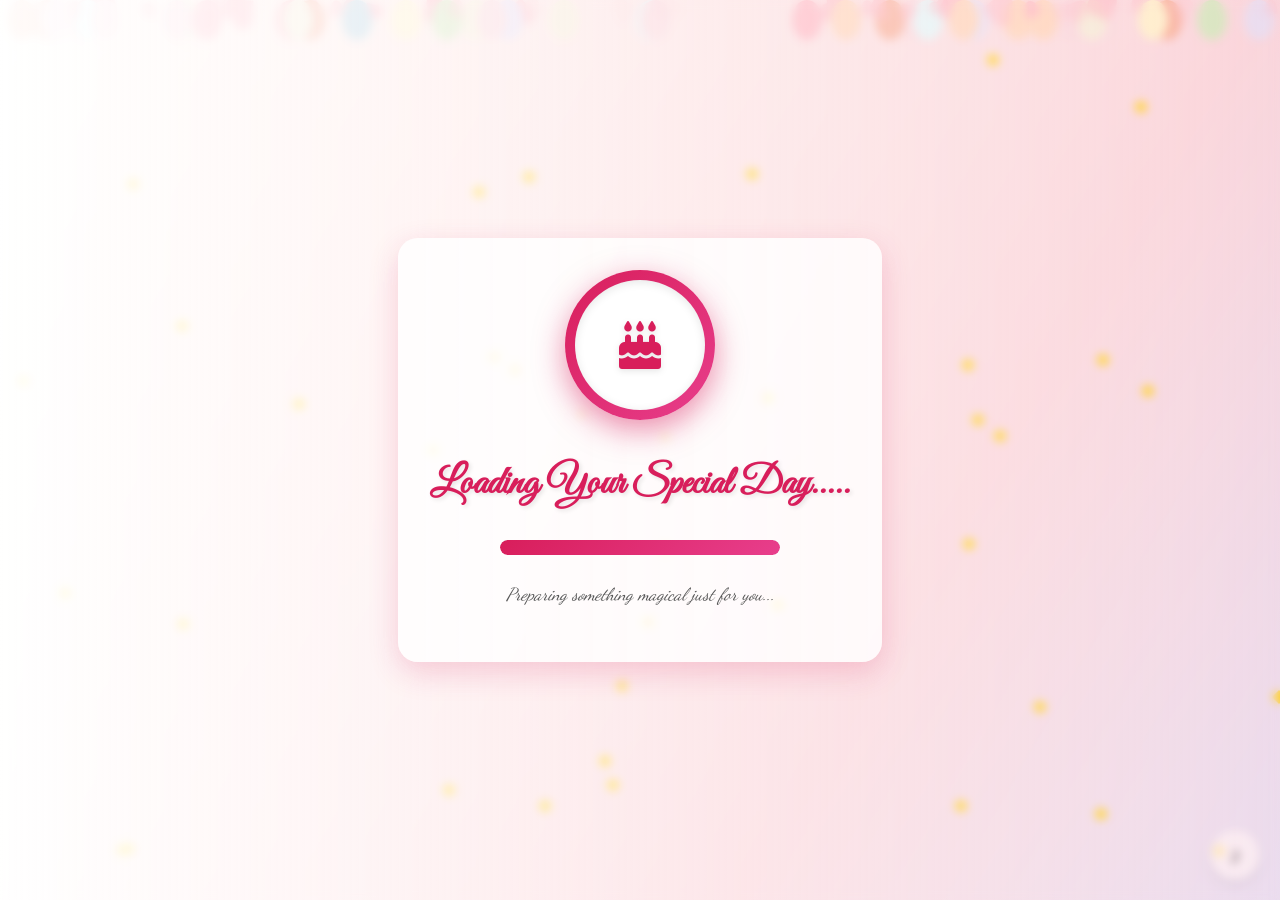
==== birthday-page/index.html @ 812d2c86 "first commit" ====
<!DOCTYPE html>
<html lang="en">
  <head>
    <meta charset="UTF-8" />
    <meta name="viewport" content="width=device-width, initial-scale=1.0" />
    <title>Happy Birthday, My Dear Friend!</title>
    <link rel="stylesheet" href="styles.css" />
    <link rel="preconnect" href="https://fonts.googleapis.com" />
    <link rel="preconnect" href="https://fonts.gstatic.com" crossorigin />
    <link
      href="https://fonts.googleapis.com/css2?family=Dancing+Script:wght@400;700&family=Poppins:wght@300;400;500&family=Great+Vibes&family=Pacifico&family=Comic+Neue:wght@400;700&display=swap"
      rel="stylesheet"
    />
    <link
      href="https://cdnjs.cloudflare.com/ajax/libs/font-awesome/6.4.0/css/all.min.css"
      rel="stylesheet"
    />
  </head>

  <body>
    <!-- Welcome Loading Screen -->
    <div id="loading-screen">
      <div class="loading-content">
        <div class="birthday-badge pulse-animation">
          <div class="inner-circle">
            <i class="fas fa-birthday-cake"></i>
          </div>
        </div>
        <h2 class="loading-title">Loading Your Special Day.....</h2>
        <div class="loading-bar-container">
          <div class="loading-bar"></div>
        </div>
        <p class="loading-message">Preparing something magical just for you...</p>
      </div>
    </div>

    <div class="floating-hearts" id="floating-elements"></div>

    <div class="btn-sound" id="audio-toggle">♪</div>
    <audio id="background-music" loop>
      <source
        src="/assests/BirthdaySong.mp3"
        type="audio/mp3"
      />
    </audio>

    <div class="container">
      <section class="section" id="section-1">

        <p class="typewriter-text" id="typewriter">Play the music to enjoy it.</p>

        <h1>Hello, Beautiful</h1>
        <p class="cute-text">Happy Birthday to you! 🎂</p>
        <p>
          Today is your <span class="love-text">special day</span>, and I wanted
          to create something as wonderful as you are.
        </p>
        <p class="cute-text">
          Are you ready for a magical birthday journey filled with love? 💕
        </p>
        <div class="ribbon-text">You make my heart smile every day! 🥰</div>
        <p class="cute-text">Let's celebrate you! 🎉</p>
        
        <button class="btn next-btn" data-next="section-2" onclick="setupAudio()">
          Let's Begin ✨
        </button>        

        <div style="margin-top: 20px; display: flex; justify-content: center">
          <button class="floating-heart-btn" id="add-heart">❤️</button>
          <button class="floating-heart-btn" id="add-star">⭐</button>
          <button class="floating-heart-btn" id="add-sparkle">✨</button>
          <button class="floating-heart-btn" id="add-kiss">😘</button>
          <button class="floating-heart-btn" id="add-cake">🎂</button>
        </div>
        <p>Click Emoji's to See Effects</p>
      </section>

      <!-- Message Section -->
      <section class="section" id="section-2">
        <h2>A Message For You</h2>
        <p class="typewriter-text" id="typewriter">
          Things I always wanted to say..💌
        </p>
        <p>
          Every moment with you fills my heart with
          <span class="love-text">joy and gratitude</span>.
        </p>
        <p>
          As you celebrate another year of your amazing life, I wanted to remind
          you just how <span class="cute-text">special and wonderful</span> you
          are.
        </p>

        <div class="love-letter">
          <div class="love-letter-content">
            <h3>My Dearest Madam,</h3>
            <p>
              On your birthday, I want you to know that you light up my world in
              ways I never thought possible. Your smile makes my heart skip a
              beat, and your laugh is the sweetest melody I've ever heard.
            </p>
            <p>
              You are my sunshine on cloudy days, my comfort in difficult times,
              and my greatest joy always. Thank you for being the amazing person
              you are.
            </p>
            <!-- Added more heartfelt content -->
            <p>
              Every day with you feels like a gift that I unwrap with excitement and cherish forever.
              Your kindness, your strength, and your beautiful soul make me fall deeper in love each passing day.
            </p>
            <div class="love-letter-signature">Forever Yours ❤️</div>
          </div>
        </div>
        
        <!-- New feature: Interactive love hearts -->
        <!-- <div class="interactive-hearts">
          <p>Click to grow our love!</p>
          <div class="heart-meter-container">
            <div class="heart-meter" id="heart-meter"></div>
          </div>
          <div class="heart-button" id="heart-button">❤️</div>
          <p id="heart-message">Our love is growing...</p>
        </div> -->

        <button class="btn next-btn" data-next="section-3">
          Continue ❤️
        </button>
      </section>

      <!-- Memory Section -->
      <section class="section" id="section-3">
        <div class="ribbon-text">Possible Journey Together 💞</div>
        <h2>Dreams To Come</h2>
        <p>
          Here are some of our beautiful moments that I will
          <span class="love-text">cherish when they happen</span>...
        </p>

        <div class="memory-slideshow" id="memory-slideshow">
          <div class="memory-slide active">
            <p>That magical first date when I will know how much you are special 💘</p>
          </div>
          <div class="memory-slide">
            <p>When we will travel to our dream destination together 🌍</p>
          </div>
          <div class="memory-slide">
            <p>We will dance under the starlit sky, holding each other close 💫</p>
          </div>
          <div class="memory-slide">
            <p>Our cozy rainy days we will spend cuddled up watching movies 🌧️</p>
          </div>
          <div class="memory-slide">
            <p>The way your eyes will sparkle when we watch the stars together ✨</p>
          </div>
        </div>

        <div class="photo-gallery">
          <div class="photo-frame">
            <div class="photo-placeholder">
              <img src="/assests/Pic.jpg" />
            </div>
          </div>
          <div class="photo-frame">
            <div class="photo-placeholder">
              <img src="/assests/Pic1.jpg" />
            </div>
          </div>
          <div class="photo-frame">
            <div class="photo-placeholder">
              <img src="/assests/Pic2.jpg" />
            </div>
          </div>
          <div class="photo-frame">
            <div class="photo-placeholder">
              <img src="/assests/Pic3.jpg" />
            </div>
          </div>
          <div class="photo-frame">
            <div class="photo-placeholder">
              <img src="/assests/Pic4.jpg" />
            </div>
          </div>
          <div class="photo-frame">
            <div class="photo-placeholder">
              <img src="/assests/Pic5.jpg" />
            </div>
          </div>
        </div>

        <p>
          So many beautiful memories will be created, with
          <span class="cute-text">countless more wonderful moments</span> yet to
          come...
        </p>
        
        <button class="btn next-btn" data-next="section-4">Next Page →</button>
      </section>

      <!-- Birthday Section -->
      <section class="section" id="section-4">
        <div class="confetti-container" id="confetti-container"></div>
        <h1>Happy Birthday!</h1>

        <div class="cake-container">
          <div class="flame" id="flame"></div>
          <div class="candle" id="candle"></div>
          <div class="cake-top" id="cake-top"></div>
          <div class="cake" id="cake"></div>
          <div class="frosting" id="frosting"></div>
          <div class="frosting1" id="frosting1"></div>
          <div class="frosting2" id="frosting2"></div>
          <button class="make-wish-btn" id="make-wish">Make a wish & blow!</button>
        </div>

        <p>
          Today is all about celebrating the
          <span class="love-text">amazing, wonderful, incredible person</span>
          you are.
        </p>
        <p>
          Your smile, your laugh, your heart - everything about you makes this
          world a better place.
        </p>
        <p class="cute-text">
          You deserve all the happiness in the universe and beyond! 🌟
        </p>

        <div class="balloon-game">
          <div class="game-balloon" style="background-color: #ffb6c1"></div>
          <div class="game-balloon" style="background-color: #add8e6"></div>
          <div class="game-balloon" style="background-color: #d0f0c0"></div>
          <div class="game-balloon" style="background-color: #e6e6fa"></div>
          <div class="game-balloon" style="background-color: #fffacd"></div>
          <div class="game-balloon" style="background-color: #f8b195"></div>
          <div class="game-balloon" style="background-color: #ff9aa2"></div>
          <div class="game-balloon" style="background-color: #c7ceea"></div>
          <div class="game-balloon" style="background-color: #b5ead7"></div>
        </div>

        <p class="cute-text">Let's pop some balloons to celebrate! 🎈</p>
        <p class="cute-text">Click on the balloons to pop them! 🎉</p>

        <p>
          I'm so grateful for every moment we share on this beautiful journey
          together.
        </p>
        <button class="btn next-btn" data-next="section-5">
          One More Special Surprise...
        </button>
      </section>

      <section class="section" id="section-5">
        <h2>My Birthday Wishes For You</h2>
        <p>
          May your day be filled with
          <span class="love-text">all the love, joy, and happiness</span> you
          deserve.
        </p>
        <p>
          May this year bring you endless smiles, exciting adventures, and all
          your dreams come true.
        </p>

        <div class="secret-message" id="secret-message">
          <div class="secret-content">
            <p class="love-text">
              I fall in love with you a little more each day. You are the most
              precious gift in my life, and I'm so thankful to have you by my
              side. Happy Birthday, my love! ❤️
            </p>
          </div>
        </div>

        <div class="hug-animation" id="hug">🤗</div>
        <p class="cute-text">
          I love you more than all the stars in the sky! 💫
        </p>

        <div class="ribbon-text">
          You make every day brighter just by being you! 🌈
        </div>

        <div class="falling-petals" id="falling-petals"></div>

        <button class="btn" id="surprise-btn">
          Click For A Special Birthday Surprise!
        </button>
      </section>
    </div>

    <div class="popup-overlay" id="popup-overlay"></div>
    <div class="popup hide-popup" id="popup">
      <h2>My Endless Love For You</h2>
      <p>
        If I could give you one gift in life, I would give you the ability to
        see yourself through my eyes.
      </p>
      <p>
        Only then would you realize how
        <span class="love-text"
          >incredibly beautiful, kind, strong, and amazing</span
        >
        you truly are.
      </p>
      <p>
        You are my favorite person in this entire universe. The way you laugh,
        the way your eyes light up, the kindness you show to everyone around you
        - every little thing about you is perfect.
      </p>
      <p>
        Today and every day, I celebrate the miracle that is you. Thank you for
        being born and for bringing so much joy into my life.
      </p>

      <p class="cute-text">
        I promise to spend every day trying to make you as happy as you make me!
      </p>
      
      <button class="btn btn-small" id="close-popup">Close with Love ❤️</button>
    </div>

    <script src="script.js"></script>
  </body>
</html>
---- birthday-page/styles.css ----
:root {
  --pink: #ffb6c1;
  --light-purple: #e6e6fa;
  --light-blue: #add8e6;
  --cream: #fffaf0;
  --soft-pink: #fadde1;
  --soft-yellow: #fffacd;
  --light-mint: #d0f0c0;
  --soft-coral: #f8b195;
  --bright-pink: #ff6b95;
  --deep-purple: #7d6caf;
  --gradient-pink: linear-gradient(135deg, #d81e5b, #e83e8c);
  --primary-font: "Poppins", sans-serif;
  --script-font: "Dancing Script", cursive;
  --fancy-font: "Great Vibes", cursive;
  --fun-font: "Pacifico", cursive;
  --cute-font: "Comic Neue", cursive;
}

* {
  margin: 0;
  padding: 0;
  box-sizing: border-box;
}

body {
  font-family: var(--primary-font);
  background: linear-gradient(
    120deg,
    var(--cream),
    var(--soft-pink) 70%,
    var(--light-purple)
  );
  background-attachment: fixed;
  color: #333;
  line-height: 1.6;
  overflow-x: hidden;
  position: relative;
  display: flex;
  flex-direction: column;
  min-height: 100vh;
  width: 100%;
  margin: 0;
  padding: 0;
}

.hidden {
  display: none;
}

/* Loading Screen */
#loading-screen {
  position: fixed;
  top: 0;
  left: 0;
  width: 100%;
  height: 100%;
  background: linear-gradient(
    to right,
    rgba(255, 255, 255, 0.95),
    rgba(255, 182, 193, 0.2)
  );
  display: flex;
  justify-content: center;
  align-items: center;
  z-index: 1000;
  backdrop-filter: blur(5px);
}

.loading-content {
  text-align: center;
  padding: 2rem;
  max-width: 90%;
  background-color: rgba(255, 255, 255, 0.8);
  border-radius: 20px;
  box-shadow: 0 10px 30px rgba(216, 30, 91, 0.2);
}

.loading-title {
  font-size: 2.5rem;
  margin: 1.5rem 0;
  color: #d81e5b;
  font-family: var(--fancy-font);
  text-shadow: 2px 2px 4px rgba(0, 0, 0, 0.1);
}

.loading-bar-container {
  width: 280px;
  height: 15px;
  background-color: #f8f8f8;
  border-radius: 10px;
  margin: 1.5rem auto;
  overflow: hidden;
  box-shadow: inset 0 2px 5px rgba(0, 0, 0, 0.1);
}

.loading-bar {
  width: 0%;
  height: 100%;
  background: var(--gradient-pink);
  border-radius: 10px;
  transition: width 3s cubic-bezier(0.22, 0.61, 0.36, 1);
}

.loading-message {
  font-size: 1.1rem;
  color: #555;
  margin-top: 1rem;
  font-style: italic;
  font-family: var(--script-font);
}

.birthday-badge {
  width: 150px;
  height: 150px;
  border-radius: 50%;
  background: var(--gradient-pink);
  display: flex;
  justify-content: center;
  align-items: center;
  margin: 0 auto 2rem;
  box-shadow: 0 10px 30px rgba(216, 30, 91, 0.5);
}

.inner-circle {
  width: 130px;
  height: 130px;
  border-radius: 50%;
  background-color: white;
  display: flex;
  justify-content: center;
  align-items: center;
  box-shadow: inset 0 2px 10px rgba(0, 0, 0, 0.1);
}

.birthday-badge i {
  font-size: 3rem;
  color: #d81e5b;
  filter: drop-shadow(0 2px 3px rgba(0, 0, 0, 0.1));
}

.pulse-animation {
  animation: pulse 2s infinite;
}

@keyframes pulse {
  0% {
    transform: scale(1);
    box-shadow: 0 10px 30px rgba(216, 30, 91, 0.5);
  }
  50% {
    transform: scale(1.05);
    box-shadow: 0 15px 40px rgba(216, 30, 91, 0.7);
  }
  100% {
    transform: scale(1);
    box-shadow: 0 10px 30px rgba(216, 30, 91, 0.5);
  }
}

/* Floating Elements */
#floating-elements {
  position: absolute;
  top: 0;
  left: 0;
  width: 100%;
  height: 100%;
  pointer-events: none;
  z-index: -1; 
  overflow: hidden;
}

.heart,
.star,
.sparkle,
.kiss,
.cake-emoji {
  position: absolute;
  opacity: 1;
  animation: float 15s linear infinite;
}

.heart {
  width: 20px;
  height: 20px;
  background-color: var(--pink);
  transform: rotate(45deg);
}

.heart:before,
.heart:after {
  content: "";
  position: absolute;
  width: 20px;
  height: 20px;
  background-color: var(--pink);
  border-radius: 50%;
}

.heart:before {
  top: -10px;
  left: 0;
}

.heart:after {
  top: 0;
  left: -10px;
}

.balloon {
  position: absolute;
  width: 30px;
  height: 40px;
  border-radius: 50%;
  animation: float 20s linear infinite;
}

.sparkle {
  position: absolute;
  width: 10px;
  height: 10px;
  background-color: gold;
  transform: rotate(45deg);
  animation: sparkle 5s linear infinite;
}

@keyframes sparkle {
  0% {
    transform: scale(0) rotate(0deg);
    opacity: 0;
  }
  20% {
    transform: scale(1) rotate(180deg);
    opacity: 1;
  }
  80% {
    transform: scale(1) rotate(360deg);
    opacity: 1;
  }
  100% {
    transform: scale(0) rotate(540deg);
    opacity: 0;
  }
}

@keyframes float {
  0% {
    transform: translateY(100vh) translateX(0) rotate(0deg) scale(0.5);
    opacity: 0;
  }
  10% {
    opacity: 0.8;
  }
  90% {
    opacity: 0.8;
  }
  100% {
    transform: translateY(-100px) translateX(calc(100px * var(--direction, 1)))
      rotate(360deg) scale(1.5);
    opacity: 0;
  }
}

@keyframes heartFloat {
  0% { 
    transform: translateY(100vh) rotate(0deg); 
    opacity: 0.2; 
  }
  100% { 
    transform: translateY(-50px) rotate(360deg); 
    opacity: 0; 
  }
}

/* Container */
.container {
  width: 90%;
  max-width: 800px;
  margin: 0 auto;
  padding: 20px;
  flex: 1;
  display: flex;
  align-items: center;
  justify-content: center;
  box-sizing: border-box;
}

/* Sections */
.section {
  background-color: white;
  border-radius: 20px;
  padding: 40px;
  box-shadow: 0 15px 40px rgba(0, 0, 0, 0.1);
  opacity: 0;
  transform: translateY(20px);
  transition: all 1s ease;
  display: none;
  text-align: center;
  width: 100%;
  max-width: 600px;
  position: relative;
  border: 2px solid rgba(255, 182, 193, 0.3);
  box-sizing: border-box;
}

.section:before {
  content: "";
  position: absolute;
  top: -8px;
  left: -8px;
  right: -8px;
  bottom: -8px;
  background: linear-gradient(
    45deg,
    var(--pink),
    var(--light-purple),
    var(--light-blue),
    var(--soft-pink)
  );
  border-radius: 25px;
  z-index: -1;
  opacity: 0.6;
  filter: blur(8px);
}

.section.active {
  opacity: 1;
  transform: translateY(0);
  display: block;
}

/* Typography */
h1 {
  font-family: var(--fancy-font);
  font-size: 3rem;
  margin-bottom: 20px;
  color: var(--bright-pink);
  text-shadow: 2px 2px 4px rgba(0, 0, 0, 0.1);
  background: linear-gradient(to right, #ff6b95, #d81e5b);
  -webkit-background-clip: text;
  background-clip: text;
  color: transparent;
}

h2 {
  font-family: var(--script-font);
  font-size: 2.2rem;
  margin-bottom: 15px;
  color: var(--deep-purple);
  text-shadow: 1px 1px 3px rgba(0, 0, 0, 0.1);
}

h3 {
  font-family: var(--fun-font);
  font-size: 1.8rem;
  margin: 15px 0;
  color: #e83e8c;
}

p {
  margin-bottom: 20px;
  font-size: 1.1rem;
  line-height: 1.8;
}

.love-text {
  font-family: var(--script-font);
  color: var(--bright-pink);
  font-size: 1.3rem;
  font-weight: 500;
  text-shadow: 1px 1px 2px rgba(0, 0, 0, 0.05);
}

.cute-text {
  font-family: var(--cute-font);
  color: var(--deep-purple);
  font-weight: bold;
  font-size: 1.2rem;
}

.ribbon-text {
  position: relative;
  padding: 15px 25px;
  background: linear-gradient(to right, var(--soft-pink), var(--light-purple));
  margin: 30px 0;
  border-radius: 10px;
  color: #ce5a5a;
  font-weight: 500;
  box-shadow: 0 4px 15px rgba(0, 0, 0, 0.05);
}

.ribbon-text:before,
.ribbon-text:after {
  content: "❤️";
  position: absolute;
  top: 50%;
  transform: translateY(-50%);
  animation: heart-beat 1.5s infinite alternate;
}

@keyframes heart-beat {
  0% {
    transform: translateY(-50%) scale(1);
  }
  100% {
    transform: translateY(-50%) scale(1.2);
  }
}

.ribbon-text:before {
  left: 10px;
}

.ribbon-text:after {
  right: 10px;
}

.typewriter-text {
  overflow: hidden;
  border-right: 3px solid var(--pink);
  white-space: nowrap;
  margin: 0 auto;
  letter-spacing: 0.1em;
  animation: typing 3.5s steps(40, end), blink-caret 0.75s step-end infinite;
  font-family: var(--script-font);
  color: var(--deep-purple);
  font-size: 1.4rem;
}

@keyframes typing {
  from {
    width: 0;
  }
  to {
    width: 100%;
  }
}

@keyframes blink-caret {
  from,
  to {
    border-color: transparent;
  }
  50% {
    border-color: var(--pink);
  }
}

/* Buttons */
.btn {
  display: inline-block;
  padding: 12px 28px;
  background: linear-gradient(45deg, var(--pink), var(--light-purple));
  color: white;
  border: none;
  border-radius: 30px;
  font-family: var(--primary-font);
  font-size: 1rem;
  font-weight: 500;
  cursor: pointer;
  transition: all 0.3s ease;
  box-shadow: 0 4px 15px rgba(0, 0, 0, 0.1);
  margin-top: 20px;
  text-decoration: none;
  position: relative;
  overflow: hidden;
}

.btn:after {
  content: "";
  position: absolute;
  top: -50%;
  left: -50%;
  width: 200%;
  height: 200%;
  background: rgba(255, 255, 255, 0.2);
  transform: rotate(45deg);
  transition: all 0.5s ease;
  opacity: 0;
}

.btn:hover {
  transform: translateY(-5px);
  box-shadow: 0 7px 20px rgba(0, 0, 0, 0.15);
}

.btn:hover:after {
  opacity: 1;
  left: 100%;
  top: 100%;
}

.btn-small {
  padding: 8px 16px;
  font-size: 0.9rem;
}

.btn-sound {
  position: fixed;
  bottom: 20px;
  right: 20px;
  z-index: 100;
  background: rgba(255, 255, 255, 0.7);
  color: #333;
  width: 50px;
  height: 50px;
  border-radius: 50%;
  display: flex;
  align-items: center;
  justify-content: center;
  cursor: pointer;
  transition: all 0.3s ease;
  box-shadow: 0 4px 10px rgba(0, 0, 0, 0.1);
  font-size: 1.5rem;
}

.btn-sound:hover {
  background: rgba(255, 255, 255, 0.9);
  transform: scale(1.1);
}

.floating-heart-btn {
  background: none;
  border: none;
  cursor: pointer;
  font-size: 2rem;
  transition: transform 0.3s ease;
  margin: 10px;
  filter: drop-shadow(0 2px 4px rgba(0, 0, 0, 0.1));
}

.floating-heart-btn:hover {
  transform: scale(1.3) rotate(15deg);
}

/* Floating Message */
.floating-message {
  position: fixed;
  top: 15px;
  left: 50%;
  transform: translateX(-50%);
  background: linear-gradient(45deg, var(--soft-pink), var(--light-purple));
  padding: 10px 20px;
  border-radius: 20px;
  box-shadow: 0 5px 15px rgba(0, 0, 0, 0.1);
  font-family: var(--script-font);
  color: white;
  z-index: 90;
  animation: float-message 3s ease-in-out infinite;
}

.floating-message i {
  color: #ff4d6d;
  margin: 0 5px;
  animation: beat 1s infinite alternate;
}

@keyframes float-message {
  0%,
  100% {
    transform: translateX(-50%) translateY(0);
  }
  50% {
    transform: translateX(-50%) translateY(-10px);
  }
}

@keyframes beat {
  from {
    transform: scale(1);
  }
  to {
    transform: scale(1.2);
  }
}

/* Images / Memory Slideshow */
.memory-slideshow {
  position: relative;
  height: 200px;
  margin: 30px 0;
  overflow: hidden;
  border-radius: 10px;
  box-shadow: 0 8px 20px rgba(0, 0, 0, 0.1);
}

.memory-slide {
  position: absolute;
  width: 100%;
  height: 100%;
  background: linear-gradient(45deg, var(--light-blue), var(--light-purple));
  opacity: 0;
  transition: opacity 1s ease;
  display: flex;
  align-items: center;
  justify-content: center;
  padding: 20px;
  color: white;
  font-size: 1.2rem;
  text-align: center;
  text-shadow: 1px 1px 2px rgba(0, 0, 0, 0.2);
}

.memory-slide.active {
  opacity: 1;
}

/* Interactive Hearts */
.interactive-hearts {
  margin: 25px 0;
  text-align: center;
}

.heart-meter-container {
  height: 15px;
  background-color: rgba(255, 182, 193, 0.3);
  border-radius: 10px;
  margin: 15px 0;
  overflow: hidden;
}

.heart-meter {
  height: 100%;
  width: 0%;
  background: linear-gradient(to right, var(--pink), var(--bright-pink));
  border-radius: 10px;
  transition: width 0.5s ease;
}

.heart-button {
  font-size: 2.5rem;
  cursor: pointer;
  animation: 2s infinite;
  display: inline-block;
  transition: transform 0.3s ease;
}

.heart-button:hover {
  transform: scale(1.2);
}

#heart-message {
  font-family: var(--cute-font);
  color: var(--deep-purple);
  margin-top: 10px;
}

/* Love Timeline */
.love-timeline {
  position: relative;
  margin: 40px 0;
  padding-left: 30px;
}

.timeline-item {
  position: relative;
  margin-bottom: 25px;
}

.timeline-dot {
  position: absolute;
  left: -30px;
  width: 20px;
  height: 20px;
  background-color: var(--bright-pink);
  border-radius: 50%;
  box-shadow: 0 0 0 5px rgba(255, 107, 149, 0.2);
}

.timeline-content {
  background-color: var(--soft-pink);
  padding: 15px;
  border-radius: 10px;
  box-shadow: 0 4px 10px rgba(0, 0, 0, 0.05);
  position: relative;
}

.timeline-content:before {
  content: "";
  position: absolute;
  left: -10px;
  top: 10px;
  width: 0;
  height: 0;
  border-top: 10px solid transparent;
  border-bottom: 10px solid transparent;
  border-right: 10px solid var(--soft-pink);
}

.timeline-date {
  font-weight: bold;
  color: var(--deep-purple);
  margin-bottom: 5px;
  font-family: var(--script-font);
  font-size: 1.1rem;
}

/* Confetti Animation */
.confetti-container {
  position: absolute;
  top: 0;
  left: 0;
  width: 100%;
  height: 100%;
  pointer-events: none;
  overflow: hidden;
  z-index: 5;
}

.confetti {
  position: absolute;
  width: 10px;
  height: 10px;
  background-color: var(--pink);
  opacity: 0;
}

/* Love Letter */
.love-letter {
  max-width: 100%;
  background-color: var(--soft-yellow);
  border-radius: 15px;
  padding: 25px;
  margin: 25px 0;
  position: relative;
  box-shadow: 0 6px 15px rgba(0, 0, 0, 0.1);
  transform-style: preserve-3d;
  transition: all 0.5s ease;
}

.love-letter:hover {
  transform: translateY(-5px) rotateY(5deg);
  box-shadow: 0 12px 25px rgba(0, 0, 0, 0.15);
}

.love-letter:before {
  content: "";
  position: absolute;
  top: -5px;
  left: -5px;
  right: -5px;
  bottom: -5px;
  border: 2px dashed #ff6b95;
  border-radius: 18px;
  z-index: -1;
}

.love-letter-content {
  font-family: var(--script-font);
  line-height: 1.8;
  color: #333;
}

.love-letter-signature {
  text-align: right;
  font-family: var(--fancy-font);
  font-size: 1.5rem;
  margin-top: 15px;
  color: #ff6b95;
  position: relative;
}

.love-letter-signature:after {
  content: "💕";
  position: absolute;
  bottom: -5px;
  right: -25px;
  font-size: 1rem;
}

.cake-container {
  margin: 60px auto 80px;
  width: 200px;
  height: 200px;
  position: relative;
  perspective: 1000px;
}

.cake {
  position: relative;
  width: 180px;
  height: 100px;
  background: linear-gradient(to right, #f9a8d4, #f472b6);
  border-radius: 10px;
  margin: 0 auto;
  box-shadow: 0 5px 15px rgba(0, 0, 0, 0.1);
  transform-style: preserve-3d;
  transform: translateZ(0);
  bottom: -30px;
}

.cake:after {
  content: "";
  position: absolute;
  bottom: -5px;
  left: 0;
  width: 100%;
  height: 15px;
  background-color: rgba(0, 0, 0, 0.1);
  border-radius: 50%;
  filter: blur(5px);
  z-index: -1;
}

.cake-top {
  width: 180px;
  height: 40px;
  background: linear-gradient(to right, #fbcfe8, #f9a8d4);
  border-radius: 10px 10px 0 0;
  position: absolute;
  top: -10px;
  left: 10px;
  box-shadow: inset 0 -2px 0 rgba(0, 0, 0, 0.1);
  transform: translateZ(0);
}

.candle {
  width: 8px;
  height: 35px;
  background: linear-gradient(to bottom, #fff, #f8f8f8);
  position: absolute;
  top: -45px;
  left: 50%;
  transform: translateX(-50%) translateZ(0);
  border-radius: 4px;
  box-shadow: 0 -1px 2px rgba(0, 0, 0, 0.1);
}

.flame {
  width: 15px;
  height: 25px;
  background: linear-gradient(to bottom, #ffdd00, #ff9500);
  border-radius: 50% 50% 20% 20%;
  position: absolute;
  top: -65px;
  left: 50%;
  transform: translateX(-50%) translateZ(0);
  animation: flicker 1s ease-in-out infinite alternate;
  box-shadow: 0 0 10px #ff9500, 0 0 20px rgba(255, 149, 0, 0.6);
}

@keyframes flicker {
  0% {
    transform: translateX(-50%) scale(1) translateZ(0);
    opacity: 1;
    box-shadow: 0 0 10px #ff9500, 0 0 20px rgba(255, 149, 0, 0.6);
  }
  100% {
    transform: translateX(-50%) scale(1.2) translateZ(0);
    opacity: 0.8;
    box-shadow: 0 0 15px #ffdd00, 0 0 30px rgba(255, 221, 0, 0.8);
  }
}

.frosting {
  position: absolute;
  top: -40px;
  left: 10px;
  width: 90%;
  display: flex;
  justify-content: space-around;
}

.frosting:after {
  content: "";
  position: absolute;
  top: 0;
  left: 0;
  width: 100%;
  height: 20px;
  background: repeating-linear-gradient(
    -45deg,
    var(--soft-pink),
    var(--soft-pink) 5px,
    var(--light-purple) 5px,
    var(--light-purple) 10px
  );
  border-radius: 10px 10px 0 0;
  opacity: 0.5;
}

.frosting-dot {
  width: 15px;
  height: 15px;
  background-color: #fff;
  border-radius: 50%;
  animation: bounce 2s infinite alternate;
  margin-top: 150px;
  box-shadow: 0 2px 4px rgba(0, 0, 0, 0.1);
}

.frosting-dot:nth-child(2n) {
  animation-delay: 0.5s;
}

/* @keyframes bounce {
  from {
    transform: translateY(0);
  }
  to {
    transform: translateY(-5px);
  }
} */

.frosting1 {
  position: absolute;
  top: -110px;
  left: 10px;
  width: 90%;
  display: flex;
  justify-content: space-around;
}

.frosting1:after {
  content: "";
  position: absolute;
  top: 0;
  left: 0;
  width: 100%;
  height: 20px;
  background: repeating-linear-gradient(
    -45deg,
    var(--soft-pink),
    var(--soft-pink) 5px,
    var(--light-purple) 5px,
    var(--light-purple) 10px
  );
  border-radius: 10px 10px 0 0;
  opacity: 0.5;
}

.frosting-dot1 {
  width: 15px;
  height: 15px;
  background-color: #ffffff;
  border-radius: 50%;
  animation: bounce 2s infinite alternate;
  margin-top: 150px;
  box-shadow: 0 2px 4px rgba(0, 0, 0, 0.1);
}

.frosting-dot1:nth-child(2n) {
  animation-delay: 0.5s;
}

.frosting2 {
  position: absolute;
  top: -75px;
  left: 10px;
  width: 90%;
  display: flex;
  justify-content: space-around;
}

.frosting2:after {
  content: "";
  position: absolute;
  top: 0;
  left: 0;
  width: 100%;
  height: 20px;
  background: repeating-linear-gradient(
    -45deg,
    var(--soft-pink),
    var(--soft-pink) 5px,
    var(--light-purple) 5px,
    var(--light-purple) 10px
  );
  border-radius: 10px 10px 0 0;
  opacity: 0.5;
}

.frosting-dot2 {
  width: 15px;
  height: 15px;
  background-color: #fff;
  border-radius: 50%;
  animation: bounce 2s infinite alternate;
  margin-top: 150px;
  box-shadow: 0 2px 4px rgba(0, 0, 0, 0.1);
}

.frosting-dot2:nth-child(2n) {
  animation-delay: 0.5s;
}

.make-wish-btn {
  position: absolute;
  width: 100%;
  bottom: -60px;
  left: 50%;
  transform: translateX(-50%);
  background: var(--gradient-pink);
  color: white;
  border: none;
  border-radius: 20px;
  padding: 10px 20px;
  font-family: var(--script-font);
  font-size: 1.1rem;
  cursor: pointer;
  box-shadow: 0 4px 10px rgba(0, 0, 0, 0.2);
  transition: all 0.3s ease;
  z-index: 10;
}

.make-wish-btn:hover {
  transform: translateX(-50%) translateY(-5px);
  box-shadow: 0 8px 15px rgba(0, 0, 0, 0.2);
}

/* Photo Gallery */
.photo-gallery {
  display: grid;
  grid-template-columns: repeat(3, 1fr);
  gap: 15px;
  margin: 25px 0;
}

.photo-frame {
  background-color: var(--light-mint);
  border-radius: 15px;
  padding: 8px;
  box-shadow: 0 5px 15px rgba(0, 0, 0, 0.1);
  height: 0;
  padding-bottom: 100%;
  position: relative;
  overflow: hidden;
  transition: all 0.4s ease;
  transform-style: preserve-3d;
}

.photo-frame:hover {
  transform: scale(1.05) rotate(2deg);
  box-shadow: 0 8px 20px rgba(0, 0, 0, 0.15);
}

.photo-placeholder {
  position: absolute;
  top: 0;
  left: 0;
  width: 100%;
  height: 100%;
  display: flex;
  align-items: center;
  justify-content: center;
  font-size: 1rem;
  background: linear-gradient(
    45deg,
    rgba(255, 255, 255, 0.2),
    rgba(255, 255, 255, 0.5)
  );
}

.photo-frame img {
  position: absolute;
  top: 0;
  left: 0;
  width: 100%;
  height: 100%;
  object-fit: cover;
  border-radius: 15px;
  transition: all 0.4s ease;
  filter: blur(0px);
  box-shadow: 0 2px 5px rgba(0, 0, 0, 0.1);
}

/* Balloon Pop Game */
.balloon-game {
  display: flex;
  flex-wrap: wrap;
  justify-content: center;
  gap: 15px;
  margin: 30px auto;
  max-width: 100%;
}

.game-balloon {
  width: 60px;
  height: 80px;
  border-radius: 50% 50% 50% 50% / 60% 60% 40% 40%;
  position: relative;
  box-shadow: 0 5px 15px rgba(0, 0, 0, 0.1);
  transition: all 0.3s ease;
  cursor: pointer;
  animation: float-balloon 3s ease-in-out infinite;
  transform-origin: bottom center;
}

.game-balloon:before {
  content: "";
  position: absolute;
  width: 6px;
  height: 15px;
  background: #999;
  bottom: -15px;
  left: calc(50% - 3px);
  border-radius: 0 0 3px 3px;
}

.game-balloon:hover {
  transform: scale(1.1) translateY(-10px);
}

.game-balloon.popped {
  transform: scale(1.5);
  opacity: 0;
  transition: all 0.3s ease-out;
}

@keyframes float-balloon {
  0%,
  100% {
    transform: translateY(0) rotate(0deg);
  }
  50% {
    transform: translateY(-8px) rotate(2deg);
  }
}

/* Birthday Wish Generator */
.wish-generator {
  background-color: var(--light-mint);
  padding: 20px;
  border-radius: 15px;
  margin: 30px 0;
  box-shadow: 0 6px 20px rgba(0, 0, 0, 0.08);
}

.generated-wish {
  margin-top: 15px;
  padding: 15px;
  background-color: white;
  border-radius: 10px;
  min-height: 60px;
  font-family: var(--script-font);
  color: var(--deep-purple);
  font-size: 1.1rem;
  transition: all 0.5s ease;
  box-shadow: inset 0 2px 5px rgba(0, 0, 0, 0.05);
}

/* Secret Message */
.secret-message {
  position: relative;
  border: 2px dashed var(--bright-pink);
  border-radius: 15px;
  padding: 20px;
  margin: 30px 0;
  text-align: center;
  max-width: 100%;
  overflow: hidden;
  cursor: pointer;
  transition: all 0.5s ease;
  box-shadow: 0 4px 15px rgba(0, 0, 0, 0.05);
}

.secret-message:before {
  content: "Click to reveal a secret message... 💌";
  position: absolute;
  top: 0;
  left: 0;
  width: 100%;
  height: 100%;
  display: flex;
  align-items: center;
  justify-content: center;
  background-color: var(--soft-pink);
  font-family: var(--fancy-font);
  font-size: 1.3rem;
  color: var(--bright-pink);
  border-radius: 13px;
  transition: all 0.5s ease;
}

.secret-message.revealed:before {
  opacity: 0;
  transform: translateY(-100%);
}

.secret-content {
  opacity: 0;
  transform: scale(0.8);
  transition: all 0.5s ease 0.3s;
}

.secret-message.revealed .secret-content {
  opacity: 1;
  transform: scale(1);
}

/* Hug Animation */
.hug-animation {
  font-size: 4rem;
  margin: 20px auto;
  display: inline-block;
  cursor: pointer;
  transition: all 0.3s ease;
  animation: pulse-hug 2s infinite;
}

.hug-animation:hover {
  transform: scale(1.3) rotate(10deg);
}

@keyframes pulse-hug {
  0% {
    transform: scale(1);
  }
  50% {
    transform: scale(1.1);
  }
  100% {
    transform: scale(1);
  }
}

/* Falling Petals */
.falling-petals {
  position: absolute;
  top: 0;
  left: 0;
  width: 100%;
  height: 100%;
  pointer-events: none;
  z-index: 4;
}

.petal {
  position: absolute;
  width: 15px;
  height: 15px;
  background-color: var(--soft-pink);
  border-radius: 15px 0;
  opacity: 0.7;
  transform-origin: center bottom;
  animation: fall linear infinite;
}

@keyframes fall {
  0% {
    transform: translateY(-5vh) rotate(0deg) scale(0.5);
    opacity: 0;
  }
  10% {
    opacity: 0.8;
  }
  90% {
    opacity: 0.8;
  }
  100% {
    transform: translateY(100vh) rotate(360deg) scale(1);
    opacity: 0;
  }
}

/* Love Calculator */
.love-calculator {
  background-color: var(--soft-yellow);
  padding: 20px;
  border-radius: 15px;
  margin: 30px 0;
  text-align: center;
  box-shadow: 0 6px 15px rgba(0, 0, 0, 0.08);
  box-sizing: border-box;
}

.love-meter-container {
  height: 20px;
  background-color: rgba(255, 255, 255, 0.5);
  border-radius: 10px;
  margin: 15px 0;
  position: relative;
  overflow: hidden;
  box-shadow: inset 0 2px 5px rgba(0, 0, 0, 0.1);
}

.love-meter-fill {
  height: 100%;
  width: 100%;
  background: linear-gradient(to right, var(--pink), var(--bright-pink));
  border-radius: 10px;
  animation: love-fill 3s ease-in-out forwards;
  transform-origin: left;
}

.love-meter-percentage {
  position: absolute;
  top: 50%;
  left: 50%;
  transform: translate(-50%, -50%);
  font-weight: bold;
  color: white;
  text-shadow: 1px 1px 1px rgba(0, 0, 0, 0.2);
}

@keyframes love-fill {
  0% {
    width: 0%;
  }
  100% {
    width: 100%;
  }
}

/* Virtual Gift Box */
.gift-box {
  width: 150px;
  height: 150px;
  position: relative;
  margin: 60px auto 30px;
  cursor: pointer;
  transform-style: preserve-3d;
  perspective: 1000px;
}

.gift-container {
  width: 100%;
  height: 100%;
  background-color: var(--bright-pink);
  border-radius: 10px;
  position: absolute;
  box-shadow: 0 8px 25px rgba(0, 0, 0, 0.15);
  transform: translateZ(0);
  transition: all 0.5s ease;
}

.gift-lid {
  width: 110%;
  height: 30px;
  background-color: var(--deep-purple);
  border-radius: 10px;
  position: absolute;
  top: -30px;
  left: -5%;
  transform-origin: bottom center;
  transition: all 0.5s ease;
  box-shadow: 0 -4px 10px rgba(0, 0, 0, 0.1);
}

.gift-ribbon {
  position: absolute;
  top: -40px;
  left: 50%;
  transform: translateX(-50%);
  width: 30px;
  height: 40px;
  background-color: var(--soft-pink);
  border-radius: 5px;
  z-index: 2;
  box-shadow: 0 -2px 5px rgba(0, 0, 0, 0.1);
}

.gift-ribbon:before,
.gift-ribbon:after {
  content: "";
  position: absolute;
  width: 40px;
  height: 40px;
  background-color: var(--soft-pink);
  border-radius: 50% 50% 0 50%;
}

.gift-ribbon:before {
  top: -25px;
  left: -25px;
  transform: rotate(-45deg);
}

.gift-ribbon:after {
  top: -25px;
  right: -25px;
  transform: rotate(45deg);
}

.gift-message {
  position: absolute;
  bottom: -40px;
  left: 0;
  width: 100%;
  text-align: center;
  font-family: var(--script-font);
  color: var(--deep-purple);
  font-size: 0.9rem;
  opacity: 0;
  transition: opacity 0.5s ease;
}

.gift-box:hover .gift-lid {
  transform: translateY(-40px) rotateX(60deg);
}

.gift-box:hover .gift-message {
  opacity: 1;
}

/* Popup */
.popup-overlay {
  position: fixed;
  top: 0;
  left: 0;
  background-color: rgba(0, 0, 0, 0.7);
  display: none;
  justify-content: center;
  align-items: center;
  z-index: 1000;
  opacity: 0;
  transition: opacity 0.5s ease;
}

.popup {
  background-color: white;
  border-radius: 20px;
  padding: 40px;
  margin: 20px;
  max-width: 100%;
  max-height: 95vh; 
  overflow-y: auto;
  text-align: center;
  box-shadow: 0 20px 50px rgba(0, 0, 0, 0.3);
  position: fixed;
  transform: scale(0.8);
  opacity: 0;
  transition: all 0.5s ease;
}

.hide-popup{
  display: none;
}

.popup-overlay.active {
  display: flex; 
  opacity: 1;
}

.popup.active {
  transform: scale(1);
  opacity: 1;
}

/* Responsive Design */
@media (max-width: 768px) {
  .container {
    width: 95%;
    padding: 10px;
  }

  .section {
    padding: 30px 20px;
  }

  h1 {
    font-size: 2.5rem;
  }

  h2 {
    font-size: 1.8rem;
  }

  h3 {
    font-size: 1.5rem;
  }

  .photo-gallery {
    grid-template-columns: repeat(2, 1fr);
  }

  .love-timeline {
    padding-left: 20px;
  }

  .ribbon-text {
    font-size: 0.9rem;
    padding: 12px;
  }

  .typewriter-text {
    font-size: 1.2rem;
  }

  .loading-title {
    font-size: 2rem;
  }

  .birthday-badge {
    width: 120px;
    height: 120px;
  }

  .inner-circle {
    width: 100px;
    height: 100px;
  }

  .cake-container {
    transform: scale(0.8);
    margin: 40px auto 60px;
  }

  .gift-box {
    transform: scale(0.9);
  }
}

@media (max-width: 576px) {
  .section {
    padding: 25px 15px;
  }

  h1 {
    font-size: 2rem;
  }

  h2 {
    font-size: 1.5rem;
  }

  .love-letter {
    padding: 15px;
  }

  .love-letter-content {
    font-size: 0.9rem;
  }

  .timeline-content {
    padding: 10px;
  }

  .photo-gallery {
    gap: 10px;
  }

  .popup {
    padding: 30px 20px;
  }

  .game-balloon {
    width: 50px;
    height: 70px;
  }

  .loading-bar-container {
    width: 240px;
  }

  .btn {
    padding: 10px 20px;
    font-size: 0.9rem;
  }
}

@media (max-width: 375px) {
  .photo-gallery {
    grid-template-columns: 1fr;
  }

  .memory-slideshow {
    height: 160px;
  }

  .memory-slide {
    font-size: 1rem;
    padding: 15px 10px;
  }

  .cake-container {
    transform: scale(0.7);
    margin: 30px auto 50px;
  }

  .gift-box {
    transform: scale(0.8);
  }

  .hug-animation {
    font-size: 3rem;
  }

  .birthday-badge {
    width: 100px;
    height: 100px;
  }

  .inner-circle {
    width: 85px;
    height: 85px;
  }

  .birthday-badge i {
    font-size: 2.5rem;
  }
}
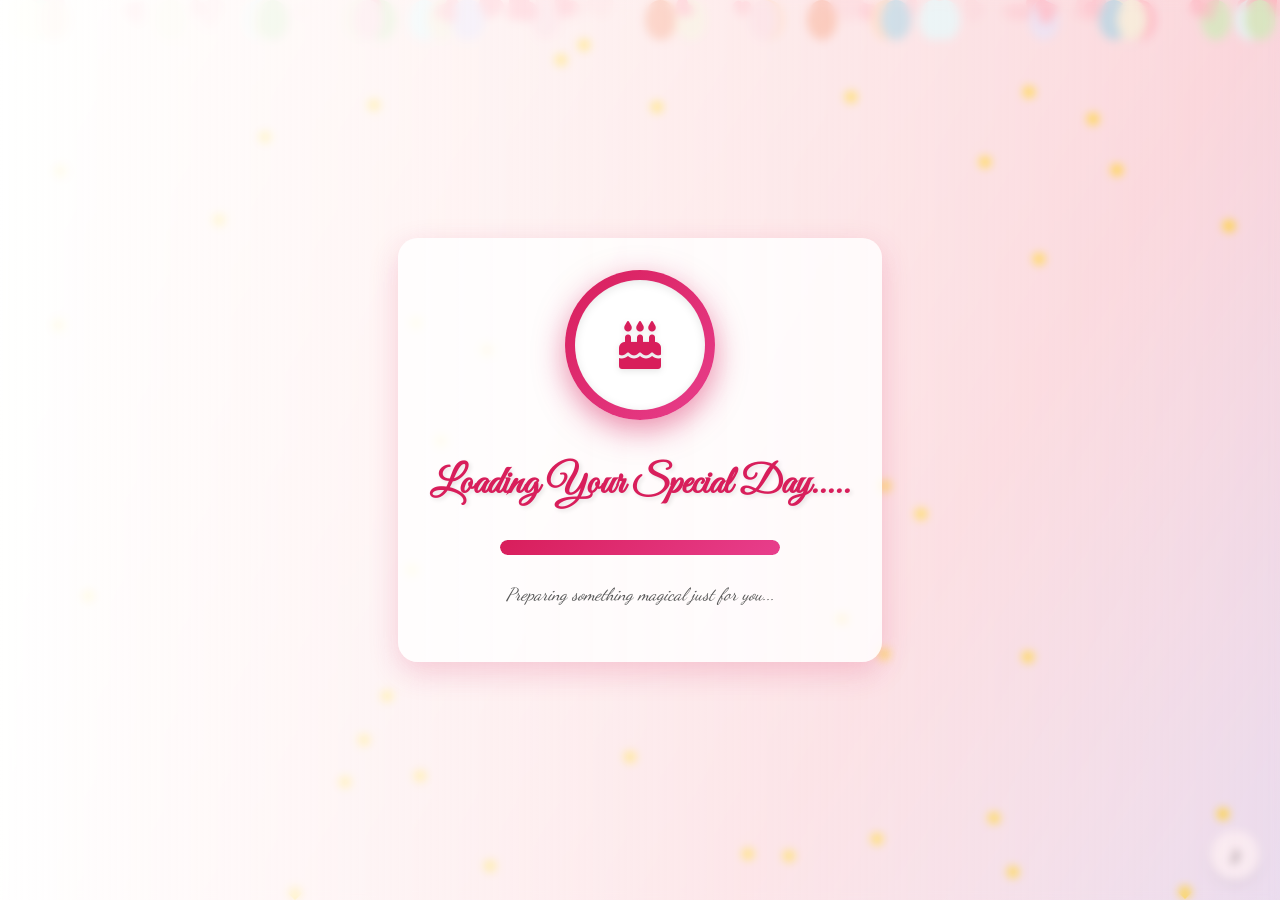
==== commit e2747ffd: "Update index.html" ====
--- a/birthday-page/index.html
+++ b/birthday-page/index.html
@@ -3,7 +3,7 @@
   <head>
     <meta charset="UTF-8" />
     <meta name="viewport" content="width=device-width, initial-scale=1.0" />
-    <title>Happy Birthday, My Dear Friend!</title>
+    <title>Happy Birthday!</title>
     <link rel="stylesheet" href="styles.css" />
     <link rel="preconnect" href="https://fonts.googleapis.com" />
     <link rel="preconnect" href="https://fonts.gstatic.com" crossorigin />
@@ -49,7 +49,7 @@
 
         <p class="typewriter-text" id="typewriter">Play the music to enjoy it.</p>
 
-        <h1>Hello, Beautiful</h1>
+        <h1>Hello, Akshita Jii 🥰💕</h1>
         <p class="cute-text">Happy Birthday to you! 🎂</p>
         <p>
           Today is your <span class="love-text">special day</span>, and I wanted
@@ -93,7 +93,7 @@
 
         <div class="love-letter">
           <div class="love-letter-content">
-            <h3>My Dearest Madam,</h3>
+            <h3>Dear Akshitaa,</h3>
             <p>
               On your birthday, I want you to know that you light up my world in
               ways I never thought possible. Your smile makes my heart skip a
@@ -267,7 +267,7 @@
             <p class="love-text">
               I fall in love with you a little more each day. You are the most
               precious gift in my life, and I'm so thankful to have you by my
-              side. Happy Birthday, my love! ❤️
+              side. Happy Birthday, Cutiee! ❤️
             </p>
           </div>
         </div>
@@ -322,4 +322,4 @@
 
     <script src="script.js"></script>
   </body>
-</html>+</html>
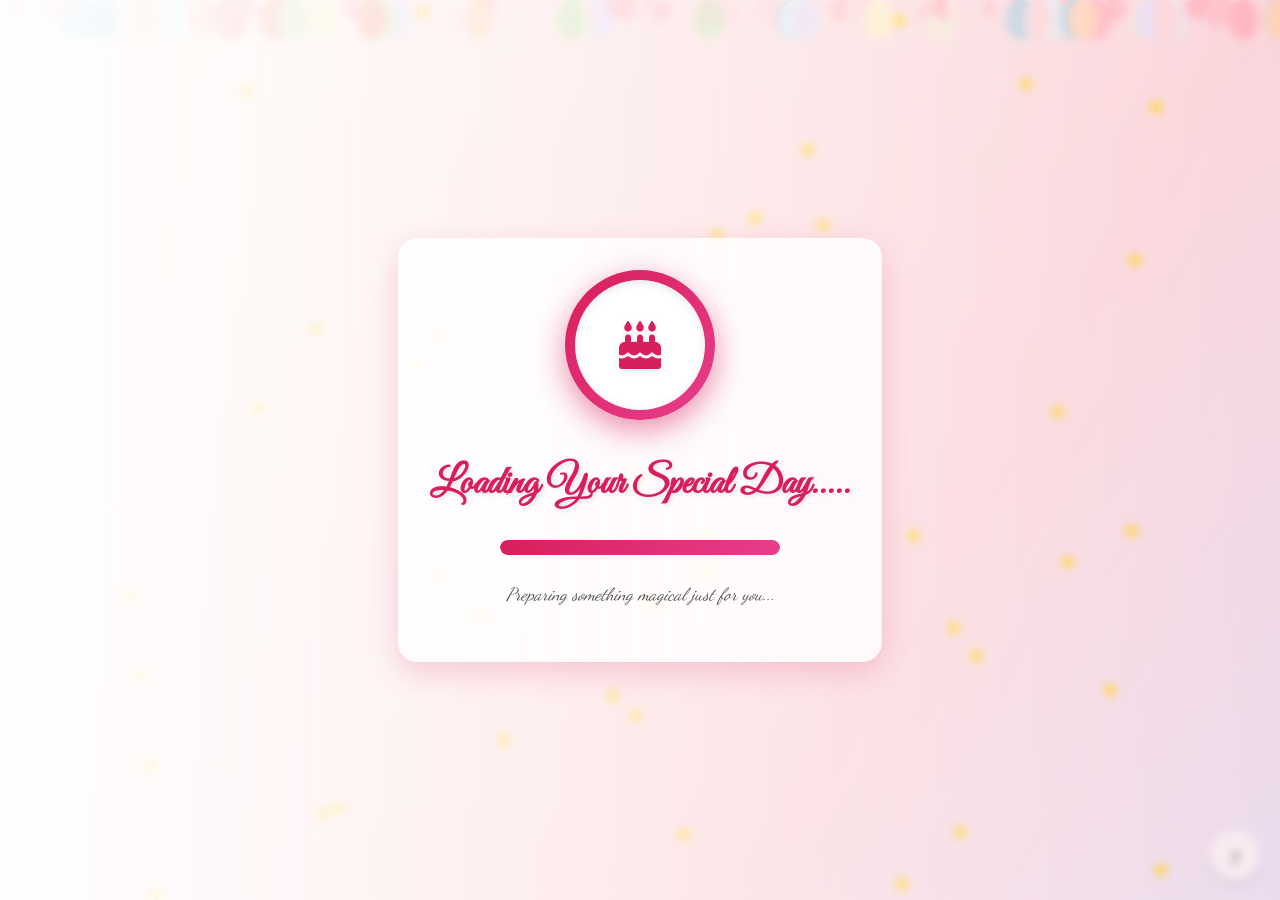
==== commit 5898be1b: "Done" ====
--- a/birthday-page/index.html
+++ b/birthday-page/index.html
@@ -3,7 +3,7 @@
   <head>
     <meta charset="UTF-8" />
     <meta name="viewport" content="width=device-width, initial-scale=1.0" />
-    <title>Happy Birthday!</title>
+    <title>Happy Birthday, My Dear Friend!</title>
     <link rel="stylesheet" href="styles.css" />
     <link rel="preconnect" href="https://fonts.googleapis.com" />
     <link rel="preconnect" href="https://fonts.gstatic.com" crossorigin />
@@ -49,11 +49,10 @@
 
         <p class="typewriter-text" id="typewriter">Play the music to enjoy it.</p>
 
-        <h1>Hello, Akshita Jii 🥰💕</h1>
+        <h1>Hello, Akshita Jii</h1>
         <p class="cute-text">Happy Birthday to you! 🎂</p>
         <p>
-          Today is your <span class="love-text">special day</span>, and I wanted
-          to create something as wonderful as you are.
+          Today is your <span class="love-text">special day</span>, and I wanted to make sure you know just how much you mean to me.
         </p>
         <p class="cute-text">
           Are you ready for a magical birthday journey filled with love? 💕
@@ -72,7 +71,7 @@
           <button class="floating-heart-btn" id="add-kiss">😘</button>
           <button class="floating-heart-btn" id="add-cake">🎂</button>
         </div>
-        <p>Click Emoji's to See Effects</p>
+        <p>Click Emojis to See Magic</p>
       </section>
 
       <!-- Message Section -->
@@ -93,7 +92,7 @@
 
         <div class="love-letter">
           <div class="love-letter-content">
-            <h3>Dear Akshitaa,</h3>
+            <h3 class="typewriter-heading" id="typewriter">My Dearest Madam,</h3>
             <p>
               On your birthday, I want you to know that you light up my world in
               ways I never thought possible. Your smile makes my heart skip a
@@ -139,19 +138,19 @@
 
         <div class="memory-slideshow" id="memory-slideshow">
           <div class="memory-slide active">
-            <p>That magical first date when I will know how much you are special 💘</p>
+            <img src="/assests/slideShow.png" />
           </div>
           <div class="memory-slide">
-            <p>When we will travel to our dream destination together 🌍</p>
+            <img src="/assests/slideShow1.png" />
           </div>
           <div class="memory-slide">
-            <p>We will dance under the starlit sky, holding each other close 💫</p>
+            <img src="/assests/slideShow2.png" />
           </div>
           <div class="memory-slide">
-            <p>Our cozy rainy days we will spend cuddled up watching movies 🌧️</p>
+            <img src="/assests/slideShow3.png" />
           </div>
           <div class="memory-slide">
-            <p>The way your eyes will sparkle when we watch the stars together ✨</p>
+            <img src="/assests/slideShow4.png" />
           </div>
         </div>
 
@@ -267,7 +266,7 @@
             <p class="love-text">
               I fall in love with you a little more each day. You are the most
               precious gift in my life, and I'm so thankful to have you by my
-              side. Happy Birthday, Cutiee! ❤️
+              side. Happy Birthday, my love! ❤️
             </p>
           </div>
         </div>
@@ -317,9 +316,9 @@
         I promise to spend every day trying to make you as happy as you make me!
       </p>
       
-      <button class="btn btn-small" id="close-popup">Close with Love ❤️</button>
+      <button class="btn btn-small" id="close-popup">Close, And Thanks for your time ❤️</button>
     </div>
 
     <script src="script.js"></script>
   </body>
-</html>
+</html>
--- a/birthday-page/styles.css
+++ b/birthday-page/styles.css
@@ -594,7 +594,7 @@
   display: flex;
   align-items: center;
   justify-content: center;
-  padding: 20px;
+  /* padding: 20px; */
   color: white;
   font-size: 1.2rem;
   text-align: center;
@@ -603,6 +603,18 @@
 
 .memory-slide.active {
   opacity: 1;
+}
+
+.memory-slide img {
+  width: 100%;
+  height: 100%;
+  object-fit: cover;
+  border-radius: 10px;
+  box-shadow: 0 4px 10px rgba(0, 0, 0, 0.1);
+  transition: transform 0.5s ease;
+  filter: blur(0px);
+  transform: scale(1);
+  
 }
 
 /* Interactive Hearts */
@@ -713,6 +725,37 @@
   height: 10px;
   background-color: var(--pink);
   opacity: 0;
+}
+
+.typewriter-heading {
+  overflow: hidden;
+  white-space: nowrap;
+  font-family: var(--fun-font);
+  font-size: 1.8rem;
+  margin: 15px 0;
+  color: #e83e8c;
+  letter-spacing: 0.1em;
+  border-right: 3px solid var(--pink);
+  animation: typing 3.5s steps(40, end), blink-caret 0.75s step-end infinite;
+}
+
+@keyframes typing {
+  from {
+    width: 0;
+  }
+  to {
+    width: 100%;
+  }
+}
+
+@keyframes blink-caret {
+  from,
+  to {
+    border-color: transparent;
+  }
+  50% {
+    border-color: var(--pink);
+  }
 }
 
 /* Love Letter */
@@ -761,7 +804,7 @@
 }
 
 .love-letter-signature:after {
-  content: "💕";
+  content: "";
   position: absolute;
   bottom: -5px;
   right: -25px;
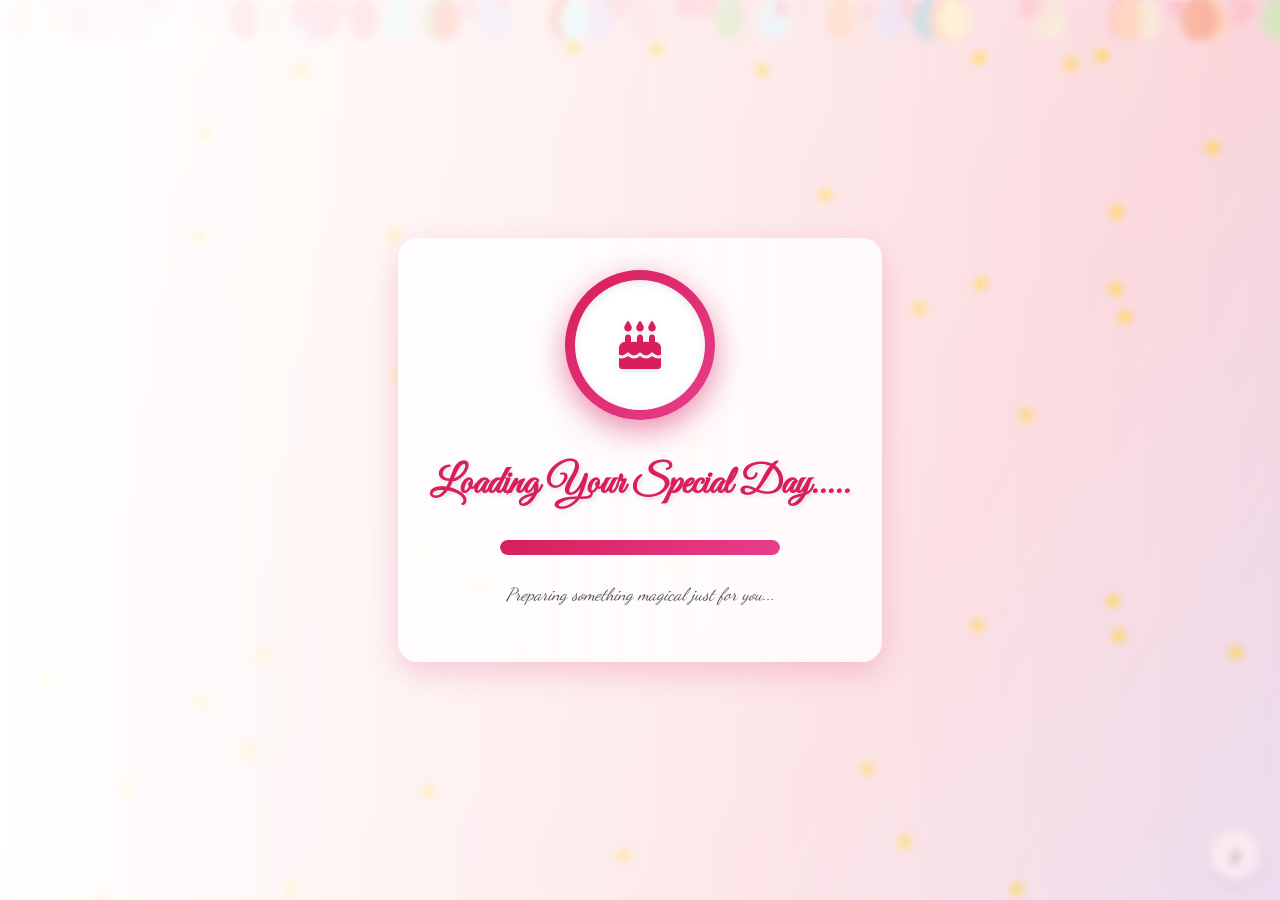
==== commit ec28a2fc: "Merge branch 'main' of https://github.com/aatif-faiz02/Birthday-Website" ====
--- a/birthday-page/index.html
+++ b/birthday-page/index.html
@@ -3,7 +3,7 @@
   <head>
     <meta charset="UTF-8" />
     <meta name="viewport" content="width=device-width, initial-scale=1.0" />
-    <title>Happy Birthday, My Dear Friend!</title>
+    <title>Happy Birthday!</title>
     <link rel="stylesheet" href="styles.css" />
     <link rel="preconnect" href="https://fonts.googleapis.com" />
     <link rel="preconnect" href="https://fonts.gstatic.com" crossorigin />
@@ -49,7 +49,7 @@
 
         <p class="typewriter-text" id="typewriter">Play the music to enjoy it.</p>
 
-        <h1>Hello, Akshita Jii</h1>
+        <h1>Hello, Akshita Jii 🥰💕</h1>
         <p class="cute-text">Happy Birthday to you! 🎂</p>
         <p>
           Today is your <span class="love-text">special day</span>, and I wanted to make sure you know just how much you mean to me.
@@ -92,7 +92,7 @@
 
         <div class="love-letter">
           <div class="love-letter-content">
-            <h3 class="typewriter-heading" id="typewriter">My Dearest Madam,</h3>
+            <h3>Dear Akshitaa,</h3>
             <p>
               On your birthday, I want you to know that you light up my world in
               ways I never thought possible. Your smile makes my heart skip a
@@ -266,7 +266,7 @@
             <p class="love-text">
               I fall in love with you a little more each day. You are the most
               precious gift in my life, and I'm so thankful to have you by my
-              side. Happy Birthday, my love! ❤️
+              side. Happy Birthday, Cutiee! ❤️
             </p>
           </div>
         </div>
@@ -321,4 +321,4 @@
 
     <script src="script.js"></script>
   </body>
-</html>+</html>
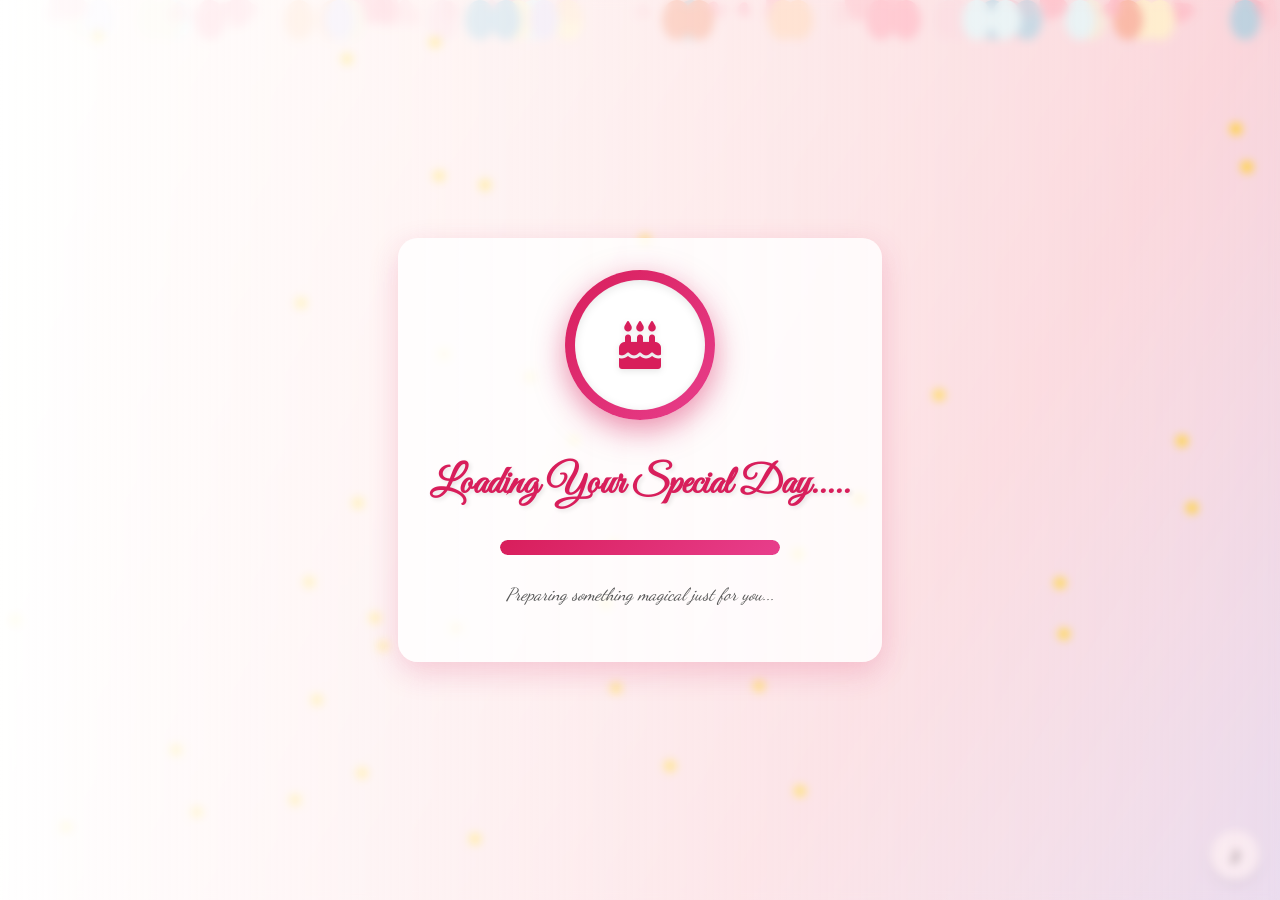
==== commit 3a0284d0: "Done" ====
--- a/birthday-page/index.html
+++ b/birthday-page/index.html
@@ -52,7 +52,7 @@
         <h1>Hello, Akshita Jii 🥰💕</h1>
         <p class="cute-text">Happy Birthday to you! 🎂</p>
         <p>
-          Today is your <span class="love-text">special day</span>, and I wanted to make sure you know just how much you mean to me.
+          Today is your <span class="love-text">special day</span>, and I wanted to create something as beautiful as you are.
         </p>
         <p class="cute-text">
           Are you ready for a magical birthday journey filled with love? 💕
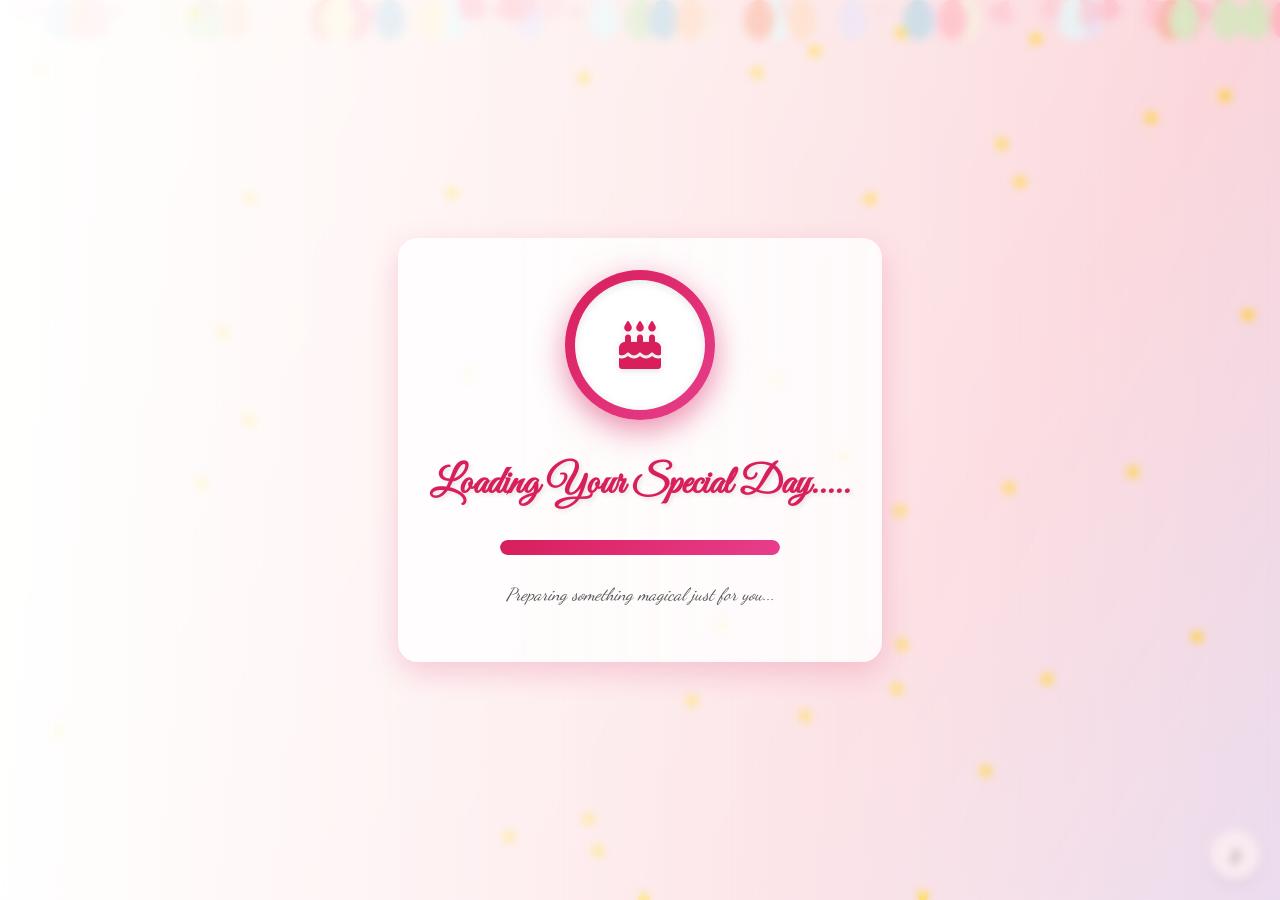
==== commit e7177887: "Donee" ====
--- a/birthday-page/index.html
+++ b/birthday-page/index.html
@@ -30,7 +30,9 @@
         <div class="loading-bar-container">
           <div class="loading-bar"></div>
         </div>
-        <p class="loading-message">Preparing something magical just for you...</p>
+        <p class="loading-message">
+          Preparing something magical just for you...
+        </p>
       </div>
     </div>
 
@@ -38,31 +40,34 @@
 
     <div class="btn-sound" id="audio-toggle">♪</div>
     <audio id="background-music" loop>
-      <source
-        src="/assests/BirthdaySong.mp3"
-        type="audio/mp3"
-      />
+      <source src="/assests/BirthdaySong.mp3" type="audio/mp3" />
     </audio>
 
     <div class="container">
       <section class="section" id="section-1">
-
-        <p class="typewriter-text" id="typewriter">Play the music to enjoy it.</p>
+        <p class="typewriter-text" id="typewriter">
+          Play the music to enjoy it.
+        </p>
 
         <h1>Hello, Akshita Jii 🥰💕</h1>
         <p class="cute-text">Happy Birthday to you! 🎂</p>
         <p>
-          Today is your <span class="love-text">special day</span>, and I wanted to create something as beautiful as you are.
+          Today is your <span class="love-text">special day</span>, and I wanted
+          to create something as beautiful as you are.
         </p>
         <p class="cute-text">
           Are you ready for a magical birthday journey filled with love? 💕
         </p>
         <div class="ribbon-text">You make my heart smile every day! 🥰</div>
         <p class="cute-text">Let's celebrate you! 🎉</p>
-        
-        <button class="btn next-btn" data-next="section-2" onclick="setupAudio()">
+
+        <button
+          class="btn next-btn"
+          data-next="section-2"
+          onclick="setupAudio()"
+        >
           Let's Begin ✨
-        </button>        
+        </button>
 
         <div style="margin-top: 20px; display: flex; justify-content: center">
           <button class="floating-heart-btn" id="add-heart">❤️</button>
@@ -94,24 +99,26 @@
           <div class="love-letter-content">
             <h3>Dear Akshitaa,</h3>
             <p>
-              On your birthday, I want you to know that you light up my world in
-              ways I never thought possible. Your smile makes my heart skip a
-              beat, and your laugh is the sweetest melody I've ever heard.
+              On your birthday, I want you to know that you light up world in
+              ways I never thought possible. You were the best thing that
+              happened to me, and I am so grateful for every moment we share.
             </p>
+
             <p>
-              You are my sunshine on cloudy days, my comfort in difficult times,
+              You are sunshine on cloudy days, my comfort in difficult times,
               and my greatest joy always. Thank you for being the amazing person
               you are.
             </p>
-            <!-- Added more heartfelt content -->
+
             <p>
-              Every day with you feels like a gift that I unwrap with excitement and cherish forever.
-              Your kindness, your strength, and your beautiful soul make me fall deeper in love each passing day.
+              Every day with you feels like a gift that I unwrap with excitement
+              and cherish forever. Your kindness, your strength, and your
+              beautiful soul make me cherish you each passing day.
             </p>
-            <div class="love-letter-signature">Forever Yours ❤️</div>
-          </div>
-        </div>
-        
+            <div class="love-letter-signature">Your Friend❤️</div>
+          </div>
+        </div>
+
         <!-- New feature: Interactive love hearts -->
         <!-- <div class="interactive-hearts">
           <p>Click to grow our love!</p>
@@ -122,13 +129,11 @@
           <p id="heart-message">Our love is growing...</p>
         </div> -->
 
-        <button class="btn next-btn" data-next="section-3">
-          Continue ❤️
-        </button>
+        <button class="btn next-btn" data-next="section-4">Continue ❤️</button>
       </section>
 
       <!-- Memory Section -->
-      <section class="section" id="section-3">
+      <!-- <section class="section" id="section-3">
         <div class="ribbon-text">Possible Journey Together 💞</div>
         <h2>Dreams To Come</h2>
         <p>
@@ -194,7 +199,7 @@
         </p>
         
         <button class="btn next-btn" data-next="section-4">Next Page →</button>
-      </section>
+      </section> -->
 
       <!-- Birthday Section -->
       <section class="section" id="section-4">
@@ -209,7 +214,9 @@
           <div class="frosting" id="frosting"></div>
           <div class="frosting1" id="frosting1"></div>
           <div class="frosting2" id="frosting2"></div>
-          <button class="make-wish-btn" id="make-wish">Make a wish & blow!</button>
+          <button class="make-wish-btn" id="make-wish">
+            Make a wish & blow!
+          </button>
         </div>
 
         <p>
@@ -238,8 +245,6 @@
         </div>
 
         <p class="cute-text">Let's pop some balloons to celebrate! 🎈</p>
-        <p class="cute-text">Click on the balloons to pop them! 🎉</p>
-
         <p>
           I'm so grateful for every moment we share on this beautiful journey
           together.
@@ -264,16 +269,23 @@
         <div class="secret-message" id="secret-message">
           <div class="secret-content">
             <p class="love-text">
-              I fall in love with you a little more each day. You are the most
-              precious gift in my life, and I'm so thankful to have you by my
-              side. Happy Birthday, Cutiee! ❤️
+              Hey you! Just a little reminder that you're awesome. Life’s better
+              with you around—thanks for being such a fun and supportive friend!
+              <br /><br />
+              I always appreciate your presence. You bring so much good energy
+              wherever you go, and I hope you know how much that means to the
+              people around you—especially me!
+              <br /><br />
+              Never change, okay? The world (and I) need more of your amazing
+              vibes.
             </p>
           </div>
         </div>
 
         <div class="hug-animation" id="hug">🤗</div>
         <p class="cute-text">
-          I love you more than all the stars in the sky! 💫
+          You're my absolute best friend—the one who always brings a smile to my
+          face and light to my day! 💫
         </p>
 
         <div class="ribbon-text">
@@ -290,7 +302,7 @@
 
     <div class="popup-overlay" id="popup-overlay"></div>
     <div class="popup hide-popup" id="popup">
-      <h2>My Endless Love For You</h2>
+      <h2>Grateful to Have You in My Life</h2>
       <p>
         If I could give you one gift in life, I would give you the ability to
         see yourself through my eyes.
@@ -315,8 +327,10 @@
       <p class="cute-text">
         I promise to spend every day trying to make you as happy as you make me!
       </p>
-      
-      <button class="btn btn-small" id="close-popup">Close, And Thanks for your time ❤️</button>
+
+      <button class="btn btn-small" id="close-popup">
+        Close, And Thanks for your time ❤️
+      </button>
     </div>
 
     <script src="script.js"></script>
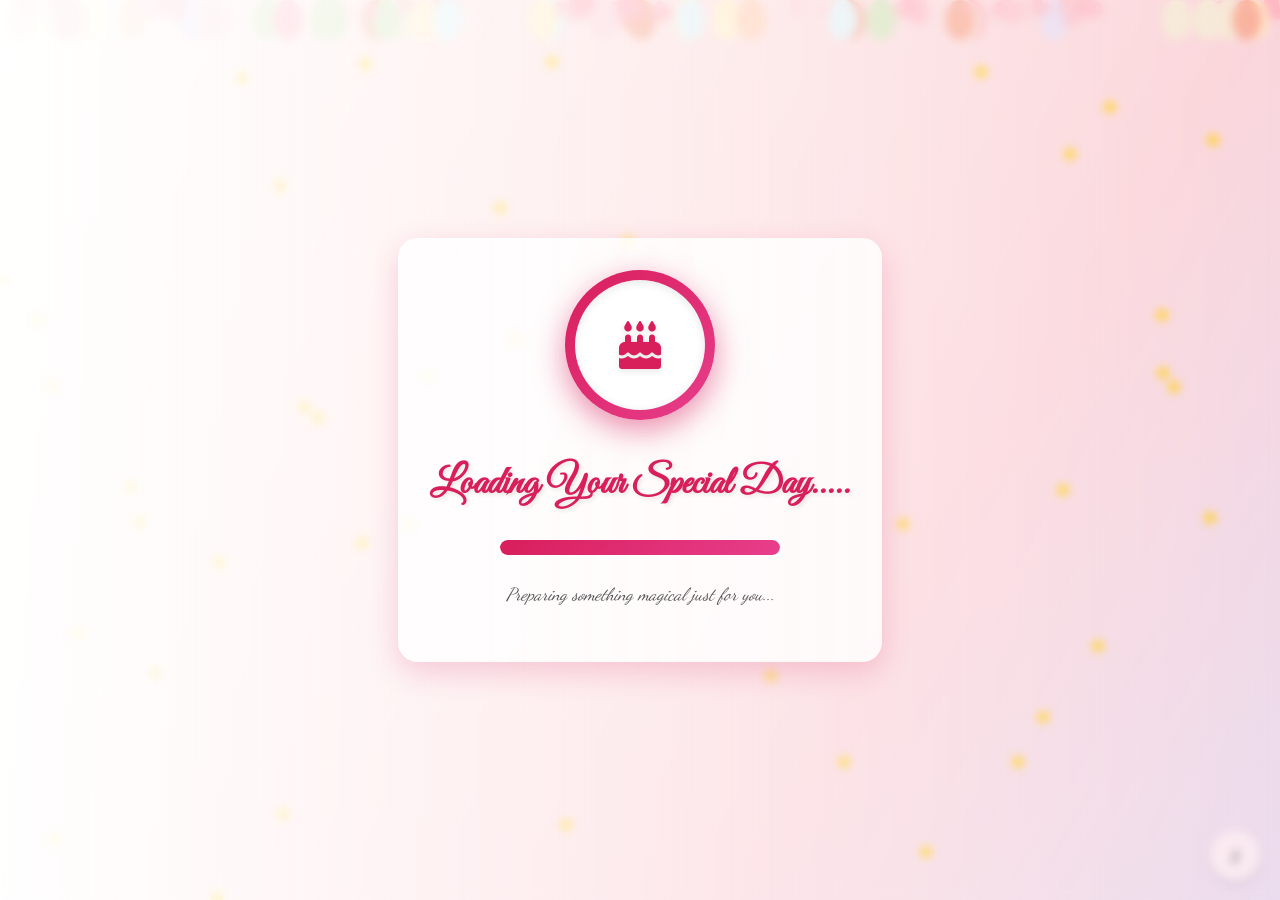
==== commit edb0fee6: "The End!!" ====
--- a/birthday-page/index.html
+++ b/birthday-page/index.html
@@ -58,7 +58,9 @@
         <p class="cute-text">
           Are you ready for a magical birthday journey filled with love? 💕
         </p>
-        <div class="ribbon-text">You make my heart smile every day! 🥰</div>
+        <div class="ribbon-text">
+          Your existence really made me feel better!
+        </div>
         <p class="cute-text">Let's celebrate you! 🎉</p>
 
         <button
@@ -99,13 +101,14 @@
           <div class="love-letter-content">
             <h3>Dear Akshitaa,</h3>
             <p>
-              On your birthday, I want you to know that you light up world in
-              ways I never thought possible. You were the best thing that
-              happened to me, and I am so grateful for every moment we share.
+              On your birthday, I want you to know that you used to light up
+              world in ways I never thought possible. You were the best thing
+              that happened to me, and I am so grateful for every moment we
+              share.
             </p>
 
             <p>
-              You are sunshine on cloudy days, my comfort in difficult times,
+              You were sunshine on cloudy days, my comfort in difficult times,
               and my greatest joy always. Thank you for being the amazing person
               you are.
             </p>
@@ -115,7 +118,7 @@
               and cherish forever. Your kindness, your strength, and your
               beautiful soul make me cherish you each passing day.
             </p>
-            <div class="love-letter-signature">Your Friend❤️</div>
+            <div class="love-letter-signature">Your Friend ❤️</div>
           </div>
         </div>
 
@@ -214,6 +217,7 @@
           <div class="frosting" id="frosting"></div>
           <div class="frosting1" id="frosting1"></div>
           <div class="frosting2" id="frosting2"></div>
+          <br />
           <button class="make-wish-btn" id="make-wish">
             Make a wish & blow!
           </button>
@@ -269,12 +273,13 @@
         <div class="secret-message" id="secret-message">
           <div class="secret-content">
             <p class="love-text">
-              Hey you! Just a little reminder that you're awesome. Life’s better
-              with you around—thanks for being such a fun and supportive friend!
+              Hey you! Just a little reminder that you're awesome. Life’s used
+              to be more better than usual with you around—thanks for being such
+              a fun and supportive friend!
               <br /><br />
-              I always appreciate your presence. You bring so much good energy
-              wherever you go, and I hope you know how much that means to the
-              people around you—especially me!
+              I had always appreciate your presence. You bring so much good
+              energy wherever you go, and I hope you know how much that means to
+              the people around you—especially me!
               <br /><br />
               Never change, okay? The world (and I) need more of your amazing
               vibes.
@@ -303,10 +308,12 @@
     <div class="popup-overlay" id="popup-overlay"></div>
     <div class="popup hide-popup" id="popup">
       <h2>Grateful to Have You in My Life</h2>
+
       <p>
         If I could give you one gift in life, I would give you the ability to
         see yourself through my eyes.
       </p>
+
       <p>
         Only then would you realize how
         <span class="love-text"
@@ -314,22 +321,79 @@
         >
         you truly are.
       </p>
-      <p>
-        You are my favorite person in this entire universe. The way you laugh,
-        the way your eyes light up, the kindness you show to everyone around you
-        - every little thing about you is perfect.
-      </p>
-      <p>
-        Today and every day, I celebrate the miracle that is you. Thank you for
-        being born and for bringing so much joy into my life.
+
+      <p>
+        You are a rare gem, a shining star, and a source of light in this world.
+        Your laughter is contagious, your spirit is uplifting, and your heart is
+        pure gold.
+      </p>
+
+      <p>
+        I want you to know that you are loved, cherished, and appreciated more
+        than words can express.
+      </p>
+
+      <p>
+        You have always been my favorite person. And you'll always be my
+        favorite imcomplete wish. The way you laugh, the way your eyes light up,
+        the kindness you show to everyone around you—every little thing about
+        you is perfect.
+      </p>
+
+      <p>
+        I’ve been so lucky to have you in my life, and I want you to know that
+        you are loved beyond measure. You are a treasure, and I am grateful for
+        every moment we share.
+      </p>
+
+      <p>
+        Today, I simply want to say thank you. Thank you for bringing so much
+        joy into my life and for sharing a chapter of your journey with me.
       </p>
 
       <p class="cute-text">
-        I promise to spend every day trying to make you as happy as you make me!
+        I’ll forever remember how amazing you are and how happy you made me.
+      </p>
+
+      <p>
+        Though, please carry with you the knowledge that
+        you’ve left an indelible mark on my heart. I will cheer you on from
+        afar, wishing you every happiness and success.
+      </p>
+
+      <p>
+        This isn’t “see you later”—it’s a gentle good-bye wrapped in gratitude
+        for the memories we’ve already made. May life treat you kindly and may
+        you always feel proud of the wonderful person you are.
+      </p>
+
+      <p>
+        I hope you find joy in every moment, love in every corner, and adventure
+        in every day. You deserve all the happiness this world has to offer.
+      </p>
+
+      <p>Stay happy, blessed, and true to the wonderful person you are.</p>
+
+      <p>
+        I’ll always be cheering for you, no matter where life takes us. You
+        deserve the world and more.
+      </p>
+
+      <p>
+        And don’t forget—you’re my one and only best friend, now and always.
+        You’ll always have a special place in my heart, no matter where life
+        takes us.
+        I've stopped looking forward to the future, because I know you are not
+        going to be there. But I will always cherish the past, because you were
+        there.
+      </p>
+
+      <p>
+        Goodbye, dear friend. Be well, shine bright, and know you’ll be missed.
       </p>
 
       <button class="btn btn-small" id="close-popup">
-        Close, And Thanks for your time ❤️
+        Close, and thanks for everything ❤️
       </button>
     </div>
 
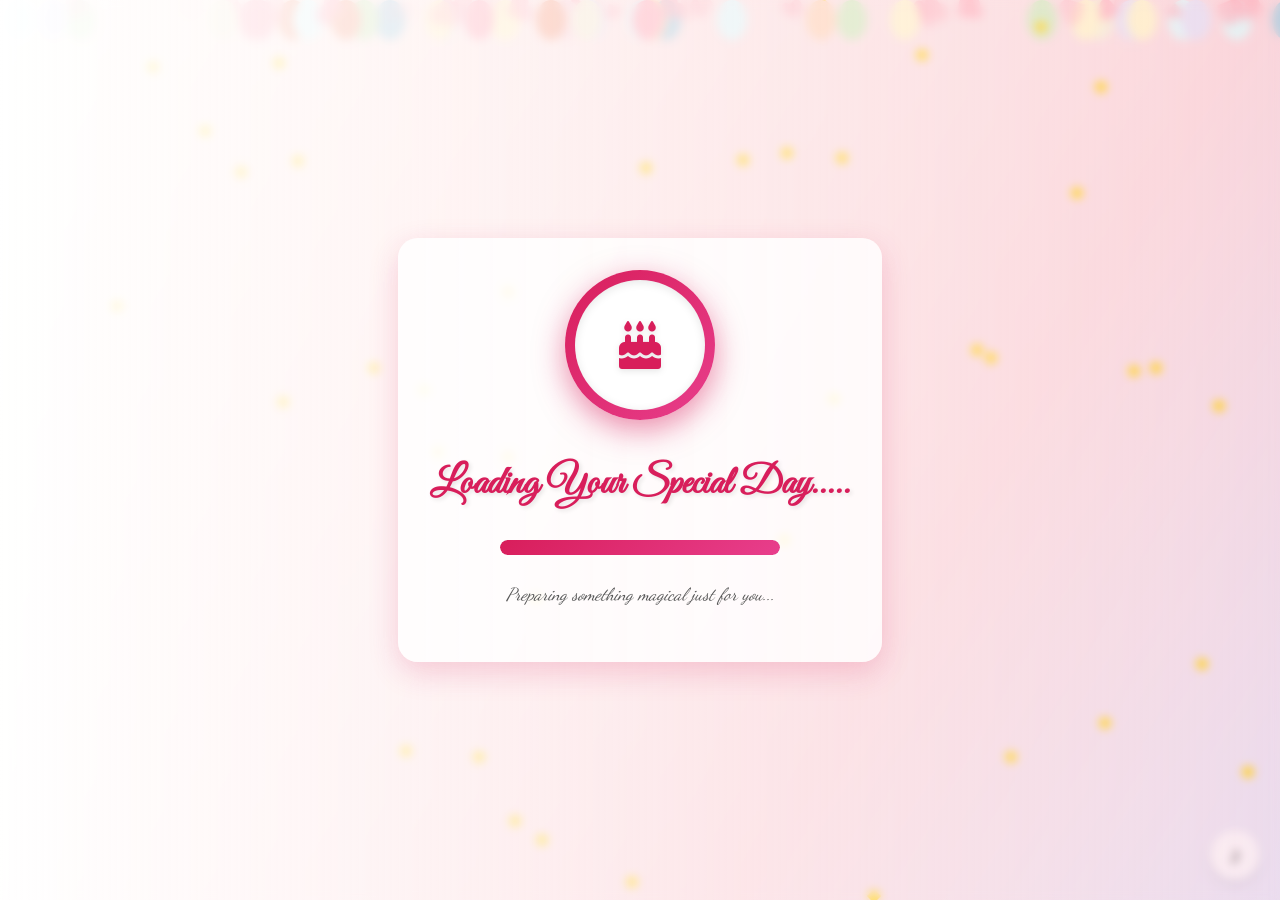
==== commit 9adc6ca0: "The End!!!" ====
--- a/birthday-page/index.html
+++ b/birthday-page/index.html
@@ -281,8 +281,8 @@
               energy wherever you go, and I hope you know how much that means to
               the people around you—especially me!
               <br /><br />
-              Never change, okay? The world (and I) need more of your amazing
-              vibes.
+              Never change, okay? The world and your friends need more of your
+              amazing vibes.
             </p>
           </div>
         </div>
@@ -307,15 +307,15 @@
 
     <div class="popup-overlay" id="popup-overlay"></div>
     <div class="popup hide-popup" id="popup">
-      <h2>Grateful to Have You in My Life</h2>
-
-      <p>
-        If I could give you one gift in life, I would give you the ability to
+      <h2>✨ Grateful to Have You in My Life ✨</h2>
+
+      <p>
+        🌷 If I could give you one gift in life, I would give you the ability to
         see yourself through my eyes.
       </p>
 
       <p>
-        Only then would you realize how
+        💖 Only then would you realize how
         <span class="love-text"
           >incredibly beautiful, kind, strong, and amazing</span
         >
@@ -323,73 +323,74 @@
       </p>
 
       <p>
-        You are a rare gem, a shining star, and a source of light in this world.
-        Your laughter is contagious, your spirit is uplifting, and your heart is
-        pure gold.
-      </p>
-
-      <p>
-        I want you to know that you are loved, cherished, and appreciated more
-        than words can express.
-      </p>
-
-      <p>
-        You have always been my favorite person. And you'll always be my
-        favorite imcomplete wish. The way you laugh, the way your eyes light up,
-        the kindness you show to everyone around you—every little thing about
-        you is perfect.
-      </p>
-
-      <p>
-        I’ve been so lucky to have you in my life, and I want you to know that
-        you are loved beyond measure. You are a treasure, and I am grateful for
-        every moment we share.
-      </p>
-
-      <p>
-        Today, I simply want to say thank you. Thank you for bringing so much
-        joy into my life and for sharing a chapter of your journey with me.
+        💎 You are a rare gem, a shining star 🌟, and a source of light in this
+        world. Your laughter is contagious 😄, your spirit is uplifting 🦋, and
+        your heart is pure gold 💛.
+      </p>
+
+      <p>
+        💌 I want you to know that you are loved, cherished, and appreciated
+        more than words can express.
+      </p>
+
+      <p>
+        🌸 You have always been my favorite person. And you'll always be my
+        favorite incomplete wish 💫. The way you laugh, the way your eyes light
+        up ✨, the kindness you show to everyone around you—every little thing
+        about you is perfect 🥰.
+      </p>
+
+      <p>
+        🍀 I've been so lucky to have you in my life, and I want you to know
+        that you are loved beyond measure 💞. You are a treasure 🏆, and I am
+        grateful for every moment we share.
+      </p>
+
+      <p>
+        🙏 Today, I simply want to say thank you. Thank you for bringing so much
+        joy into my life 🌈 and for sharing a chapter of your journey with me
+        📖.
       </p>
 
       <p class="cute-text">
-        I’ll forever remember how amazing you are and how happy you made me.
-      </p>
-
-      <p>
-        Though, please carry with you the knowledge that
-        you’ve left an indelible mark on my heart. I will cheer you on from
-        afar, wishing you every happiness and success.
-      </p>
-
-      <p>
-        This isn’t “see you later”—it’s a gentle good-bye wrapped in gratitude
-        for the memories we’ve already made. May life treat you kindly and may
-        you always feel proud of the wonderful person you are.
-      </p>
-
-      <p>
-        I hope you find joy in every moment, love in every corner, and adventure
-        in every day. You deserve all the happiness this world has to offer.
-      </p>
-
-      <p>Stay happy, blessed, and true to the wonderful person you are.</p>
-
-      <p>
-        I’ll always be cheering for you, no matter where life takes us. You
-        deserve the world and more.
-      </p>
-
-      <p>
-        And don’t forget—you’re my one and only best friend, now and always.
-        You’ll always have a special place in my heart, no matter where life
-        takes us.
-        I've stopped looking forward to the future, because I know you are not
-        going to be there. But I will always cherish the past, because you were
-        there.
-      </p>
-
-      <p>
-        Goodbye, dear friend. Be well, shine bright, and know you’ll be missed.
+        🌠 I'll forever remember how amazing you are and how happy you made me
+        ☺️.
+      </p>
+
+      <p>
+        💝 Though, please carry with you the knowledge that you've left an
+        indelible mark on my heart 💘. I will cheer you on from afar 🎉, wishing
+        you every happiness and success 🏅.
+      </p>
+
+      <p>
+        🌻 I hope you find joy in every moment, love in every corner 💑, and
+        adventure in every day 🚀. You deserve all the happiness this world has
+        to offer 🌎.
+      </p>
+
+      <p>
+        🌺 Stay happy, blessed 🙌, and true to the wonderful person you are 💯.
+      </p>
+
+      <p>
+        🎊 I'll always be cheering for you 🎈, no matter where life takes us.
+        You deserve the world and more 🌍.
+      </p>
+
+      <p>
+        💞 And don't forget—you're my one and only best friend, now and
+        always. You'll always have a special place in my heart 💓, no matter
+        where life takes us. I've stopped looking forward to the future ⏳,
+        because I know you are not going to be there. But I will always cherish
+        the past 🕰️, because you were there.
+      </p>
+
+      <p>😔 I'm sorry for everything I did to you. I hope you forgive me 🤗.</p>
+
+      <p>
+        💐 Goodbye, dear friend. Be well, shine bright ☀️, and know you'll be
+        missed.
       </p>
 
       <button class="btn btn-small" id="close-popup">
